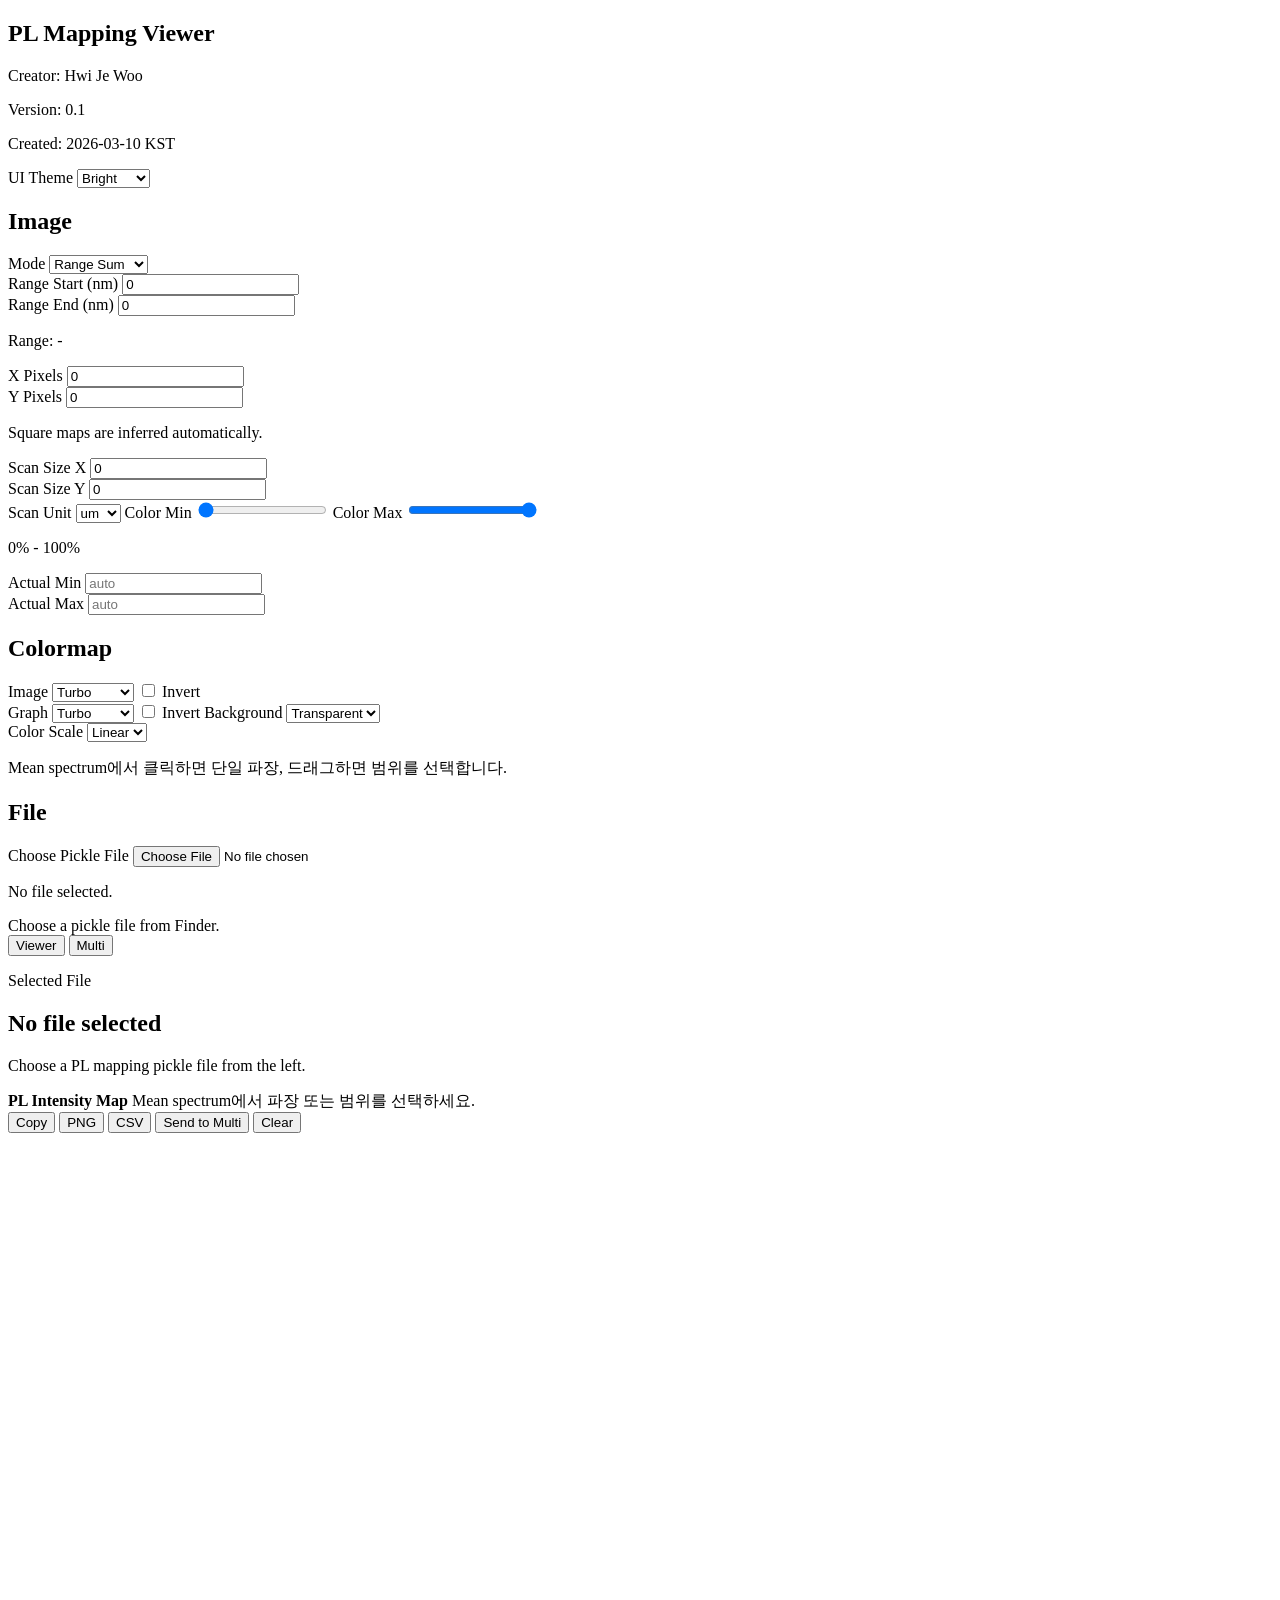
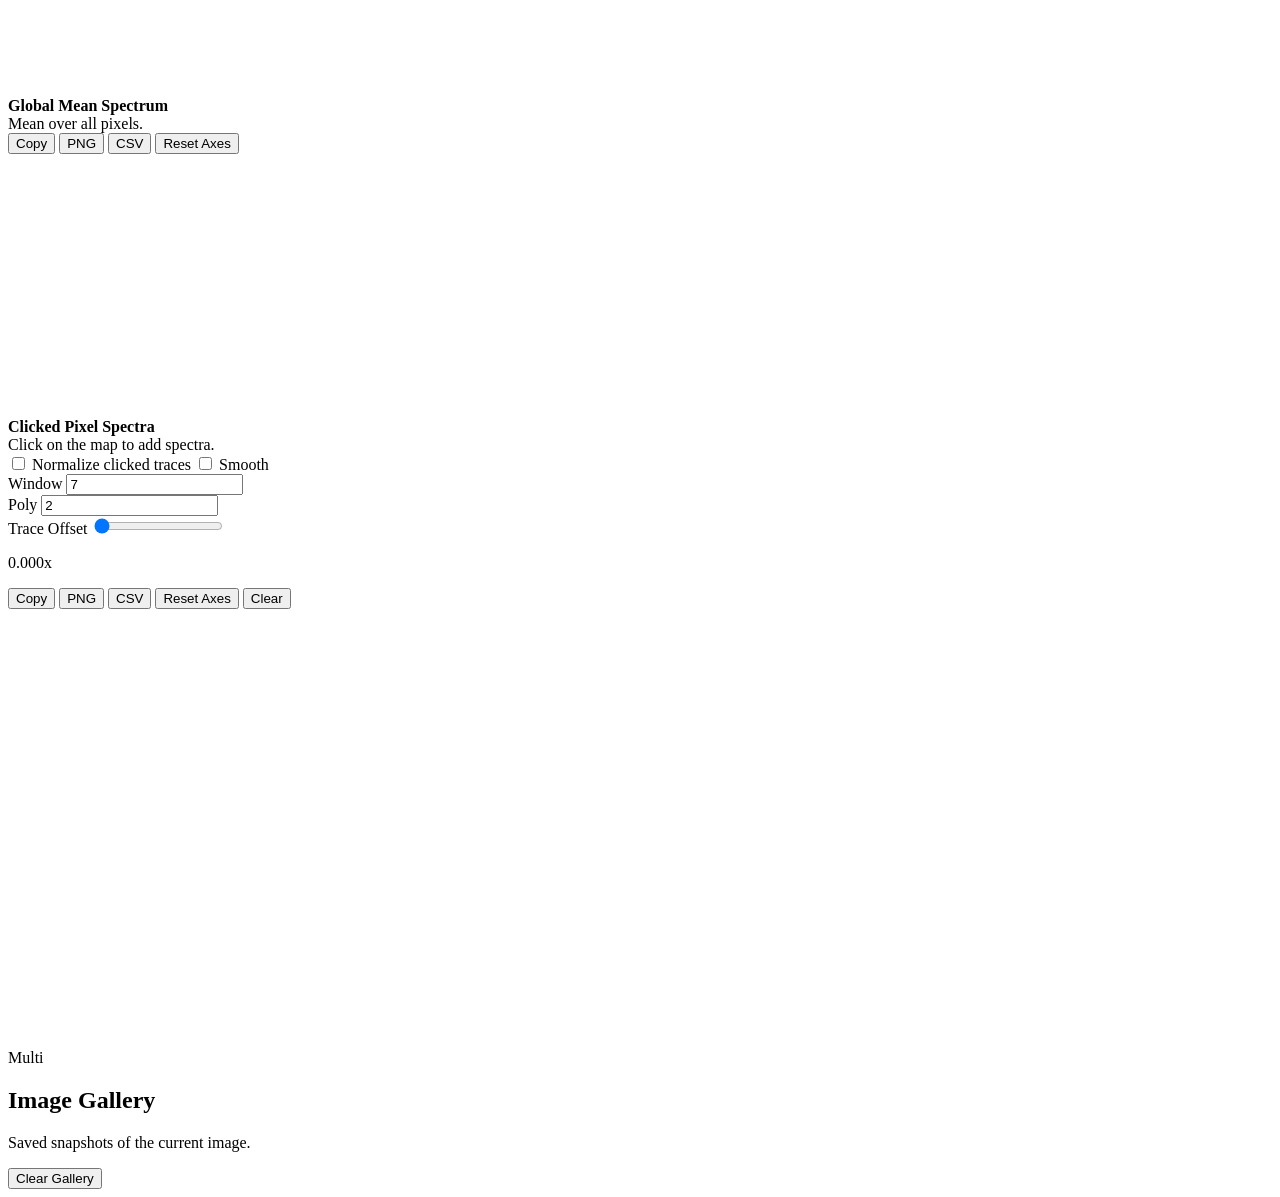
==== win_version0.1/pl_mapping_static/index.html @ d127968d "Initial commit" ====
<!doctype html>
<html lang="en">
  <head>
    <meta charset="utf-8" />
    <meta name="viewport" content="width=device-width, initial-scale=1" />
    <title>PL Mapping Viewer</title>
    <link rel="stylesheet" href="/styles.css?v=20260310-ui27" />
  </head>
  <body>
    <div class="shell">
      <aside class="sidebar">
        <div class="panel">
          <h1>PL Mapping Viewer</h1>
          <p class="meta-line">Creator: Hwi Je Woo</p>
          <p class="meta-line">Version: 0.1</p>
          <p class="meta-line">Created: 2026-03-10 KST</p>
          <label for="ui-theme">UI Theme</label>
          <select id="ui-theme">
            <option value="bright">Bright</option>
            <option value="dark">Dark</option>
            <option value="skyblue">Skyblue</option>
            <option value="rosered">Rosered</option>
            <option value="twilight">Twilight</option>
          </select>
          <p id="dataset-meta" class="muted"></p>
          <p id="app-error" class="error-text" hidden></p>
        </div>

        <div class="panel">
          <div class="section-head">
            <h2>Image</h2>
          </div>
          <label for="image-mode">Mode</label>
          <select id="image-mode">
            <option value="sum">Range Sum</option>
            <option value="mean">Range Mean</option>
          </select>
          <div class="range-grid">
            <div>
              <label for="range-start">Range Start (nm)</label>
              <input id="range-start" type="number" step="0.01" value="0" />
            </div>
            <div>
              <label for="range-end">Range End (nm)</label>
              <input id="range-end" type="number" step="0.01" value="0" />
            </div>
          </div>
          <p id="range-label" class="muted">Range: -</p>
          <div class="range-grid">
            <div>
              <label for="grid-width">X Pixels</label>
              <input id="grid-width" type="number" step="1" min="1" value="0" />
            </div>
            <div>
              <label for="grid-height">Y Pixels</label>
              <input id="grid-height" type="number" step="1" min="1" value="0" />
            </div>
          </div>
          <p id="grid-hint" class="muted">Square maps are inferred automatically.</p>
          <div class="range-grid">
            <div>
              <label for="scan-size-x">Scan Size X</label>
              <input id="scan-size-x" type="number" step="0.01" value="0" />
            </div>
            <div>
              <label for="scan-size-y">Scan Size Y</label>
              <input id="scan-size-y" type="number" step="0.01" value="0" />
            </div>
          </div>
          <label for="scan-unit">Scan Unit</label>
          <select id="scan-unit">
            <option value="um">um</option>
            <option value="nm">nm</option>
            <option value="mm">mm</option>
          </select>
          <label for="image-low">Color Min</label>
          <input id="image-low" type="range" min="0" max="95" value="0" />
          <label for="image-high">Color Max</label>
          <input id="image-high" type="range" min="5" max="100" value="100" />
          <p id="image-range-label" class="muted">0% - 100%</p>
          <div class="range-grid">
            <div>
              <label for="image-low-value">Actual Min</label>
              <input id="image-low-value" type="number" step="any" placeholder="auto" />
            </div>
            <div>
              <label for="image-high-value">Actual Max</label>
              <input id="image-high-value" type="number" step="any" placeholder="auto" />
            </div>
          </div>
          <div class="section-head compact-section-head">
            <h2>Colormap</h2>
          </div>
          <div class="color-control-grid">
            <div class="color-control-card">
              <label for="color-map">Image</label>
              <select id="color-map">
                <option value="turbo">Turbo</option>
                <option value="inferno">Inferno</option>
                <option value="plasma">Plasma</option>
                <option value="magma">Magma</option>
                <option value="viridis">Viridis</option>
                <option value="cividis">Cividis</option>
                <option value="gray">Gray</option>
                <option value="cool">Cool</option>
                <option value="jet">Jet</option>
                <option value="coolwarm">Coolwarm</option>
                <option value="rdbu">RdBu</option>
                <option value="seismic">Seismic</option>
                <option value="hot">Hot</option>
                <option value="afmhot">AFM Hot</option>
                <option value="spectral">Spectral</option>
                <option value="cubehelix">Cubehelix</option>
              </select>
              <label class="toggle compact-toggle">
                <input id="invert-colormap" type="checkbox" />
                <span>Invert</span>
              </label>
            </div>
            <div class="color-control-card">
              <label for="spectrum-color-map">Graph</label>
              <select id="spectrum-color-map">
                <option value="turbo">Turbo</option>
                <option value="inferno">Inferno</option>
                <option value="plasma">Plasma</option>
                <option value="magma">Magma</option>
                <option value="viridis">Viridis</option>
                <option value="cividis">Cividis</option>
                <option value="gray">Gray</option>
                <option value="cool">Cool</option>
                <option value="jet">Jet</option>
                <option value="coolwarm">Coolwarm</option>
                <option value="rdbu">RdBu</option>
                <option value="seismic">Seismic</option>
                <option value="hot">Hot</option>
                <option value="afmhot">AFM Hot</option>
                <option value="spectral">Spectral</option>
                <option value="cubehelix">Cubehelix</option>
              </select>
              <label class="toggle compact-toggle">
                <input id="invert-spectrum-colormap" type="checkbox" />
                <span>Invert</span>
              </label>
              <label for="spectrum-background">Background</label>
              <select id="spectrum-background">
                <option value="transparent">Transparent</option>
                <option value="night">Night</option>
                <option value="slate">Slate</option>
                <option value="graphite">Graphite</option>
                <option value="ocean">Ocean</option>
                <option value="forest">Forest</option>
                <option value="white">White</option>
              </select>
            </div>
          </div>
          <label for="color-scale">Color Scale</label>
          <select id="color-scale">
            <option value="linear">Linear</option>
            <option value="sqrt">Sqrt</option>
            <option value="log">Log</option>
          </select>
          <p class="muted">Mean spectrum에서 클릭하면 단일 파장, 드래그하면 범위를 선택합니다.</p>
        </div>

        <div class="panel compact-panel">
          <div class="section-head">
            <h2>File</h2>
          </div>
          <label for="pick-file-input">Choose Pickle File</label>
          <input id="pick-file-input" type="file" accept=".pickle" />
          <p id="browser-path" class="muted">No file selected.</p>
          <div id="file-list" class="file-list empty">Choose a pickle file from Finder.</div>
        </div>
      </aside>

      <main class="main">
        <section class="tab-bar">
          <button id="tab-viewer" class="tab-button active" type="button">Viewer</button>
          <button id="tab-multi" class="tab-button" type="button">Multi</button>
        </section>

        <section id="viewer-tab" class="tab-panel active">
        <section class="panel hero compact-hero">
          <div class="compact-hero-content">
            <p class="eyebrow">Selected File</p>
            <div class="compact-hero-main">
              <h2 id="file-title">No file selected</h2>
              <p id="file-subtitle" class="muted">Choose a PL mapping pickle file from the left.</p>
            </div>
          </div>
        </section>

        <section class="content-grid">
          <div class="stack-column">
            <div class="panel image-panel">
              <div class="plot-meta">
                <strong id="image-title">PL Intensity Map</strong>
                <span id="image-subtitle" class="muted">Mean spectrum에서 파장 또는 범위를 선택하세요.</span>
              </div>
              <div class="panel-actions image-actions">
                <div id="image-toast" class="image-toast" hidden></div>
                <button id="image-copy" type="button">Copy</button>
                <button id="image-export-png" type="button">PNG</button>
                <button id="image-export-csv" type="button">CSV</button>
                <button id="send-to-multi" type="button">Send to Multi</button>
                <button id="image-clear" type="button">Clear</button>
              </div>
              <div id="image-stage" class="image-stage">
                <canvas id="image-canvas" width="960" height="560"></canvas>
                <div id="marker-layer" class="marker-layer"></div>
              </div>
            </div>

            <div class="panel mean-panel">
              <div class="plot-meta">
                <strong>Global Mean Spectrum</strong>
                <div class="plot-meta-side">
                  <span id="mean-hover" class="muted"></span>
                  <span id="mean-subtitle" class="muted">Mean over all pixels.</span>
                </div>
              </div>
              <div class="panel-actions">
                <button id="mean-copy" type="button">Copy</button>
                <button id="mean-export-png" type="button">PNG</button>
                <button id="mean-export-csv" type="button">CSV</button>
                <button id="reset-mean-axes" type="button">Reset Axes</button>
              </div>
              <canvas id="mean-canvas" width="960" height="260"></canvas>
            </div>
          </div>

          <div class="panel clicked-panel">
            <div class="plot-meta">
              <strong>Clicked Pixel Spectra</strong>
              <div class="plot-meta-side">
                <span id="clicked-hover" class="muted"></span>
                <span id="clicked-subtitle" class="muted">Click on the map to add spectra.</span>
              </div>
            </div>
            <div class="clicked-toolbar">
              <div class="trace-controls">
                <label class="toggle">
                  <input id="normalize-toggle" type="checkbox" />
                  <span>Normalize clicked traces</span>
                </label>
                <label class="toggle">
                  <input id="smooth-toggle" type="checkbox" />
                  <span>Smooth</span>
                </label>
                <div class="trace-inline">
                  <label for="smooth-window">Window</label>
                  <input id="smooth-window" type="number" min="3" step="1" value="7" />
                </div>
                <div class="trace-inline">
                  <label for="smooth-poly">Poly</label>
                  <input id="smooth-poly" type="number" min="1" step="1" value="2" />
                </div>
                <div class="trace-inline">
                  <label for="offset-range">Trace Offset</label>
                  <input id="offset-range" type="range" min="0" max="100" value="0" step="1" />
                  <p id="offset-value" class="muted">0.000x</p>
                </div>
              </div>
              <div class="panel-actions">
                <button id="clicked-copy" type="button">Copy</button>
                <button id="clicked-export-png" type="button">PNG</button>
                <button id="clicked-export-csv" type="button">CSV</button>
                <button id="reset-clicked-axes" type="button">Reset Axes</button>
                <button id="clear-button" type="button">Clear</button>
              </div>
            </div>
            <div id="clicked-list" class="clicked-list"></div>
            <canvas id="clicked-canvas" width="960" height="420"></canvas>
          </div>

        </section>
        </section>

        <section id="multi-tab" class="tab-panel">
          <section class="panel hero compact-hero">
            <div class="compact-hero-content">
              <p class="eyebrow">Multi</p>
              <div class="compact-hero-main">
                <h2>Image Gallery</h2>
                <p id="multi-subtitle" class="muted">Saved snapshots of the current image.</p>
              </div>
              <button id="clear-multi" type="button">Clear Gallery</button>
            </div>
          </section>
          <section id="multi-gallery" class="multi-gallery"></section>
        </section>
      </main>
    </div>

    <script src="/app.js?v=20260310-ui27"></script>
  </body>
</html>
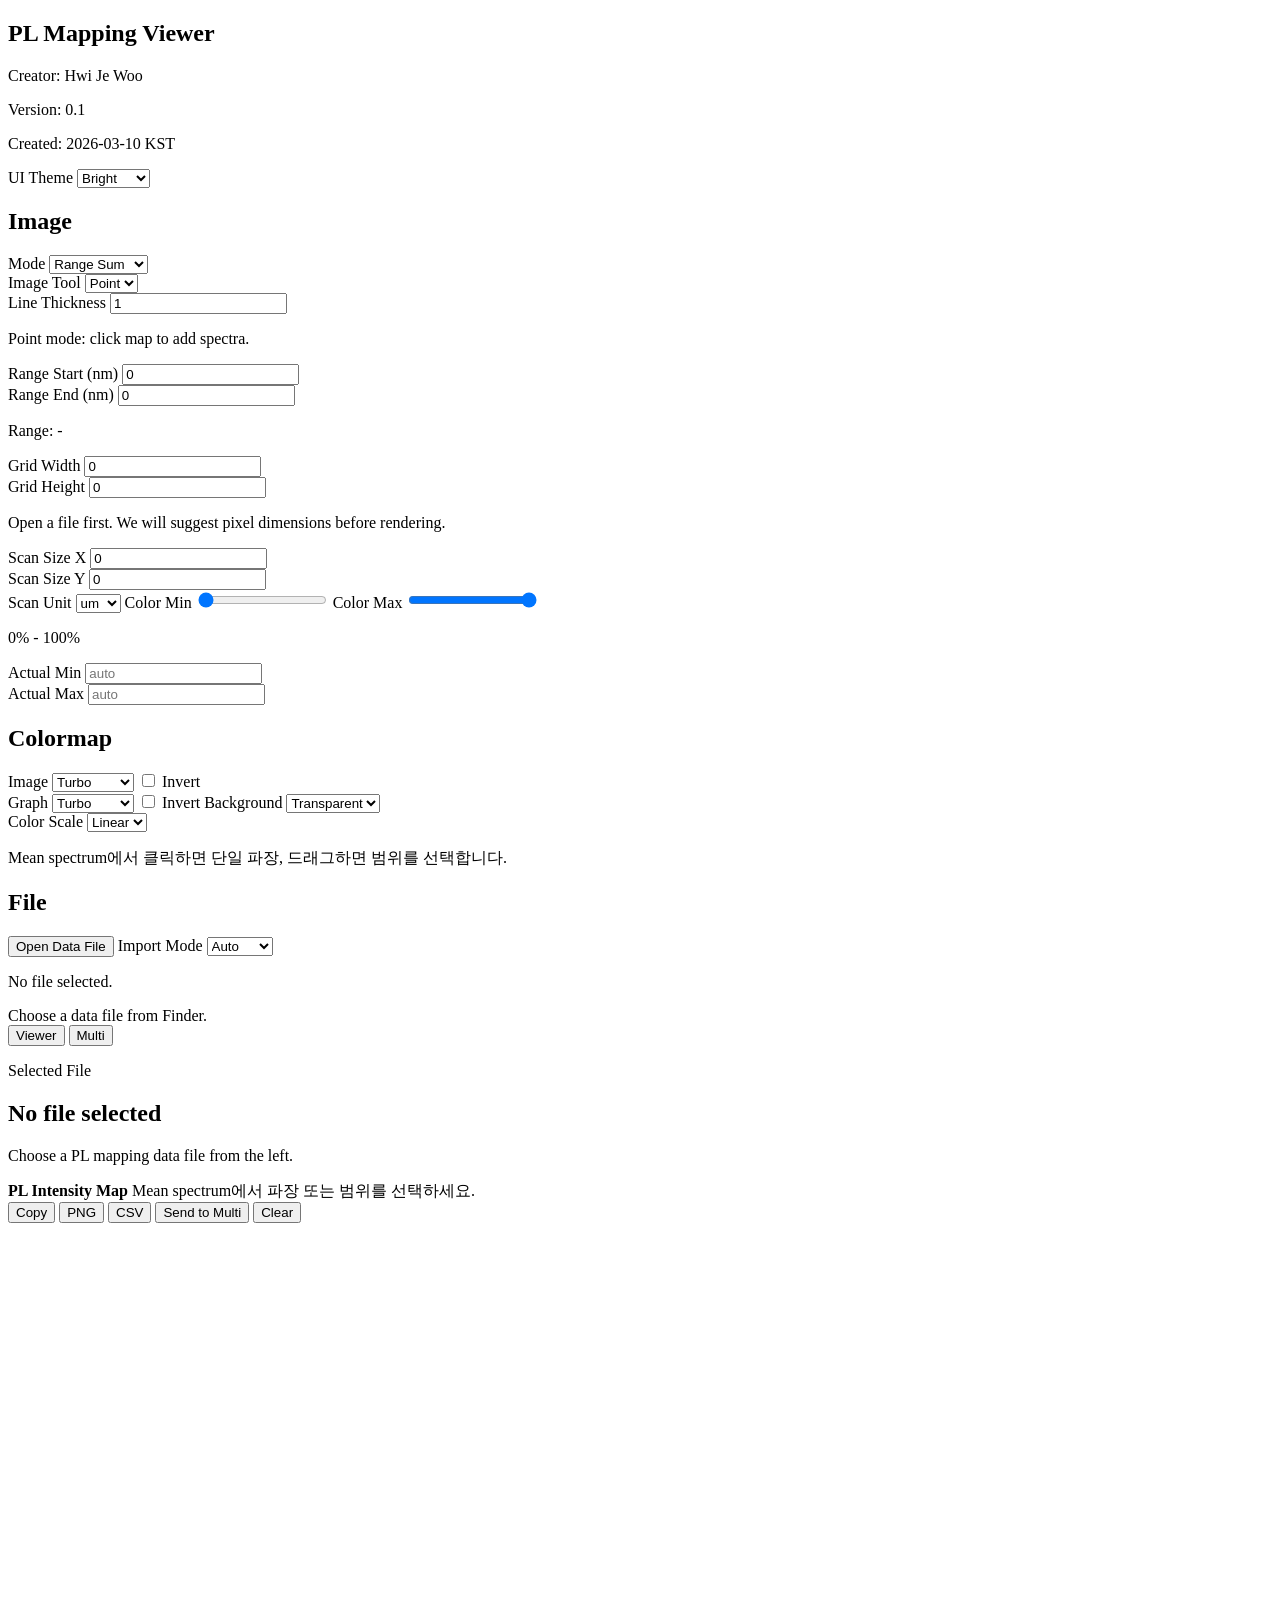
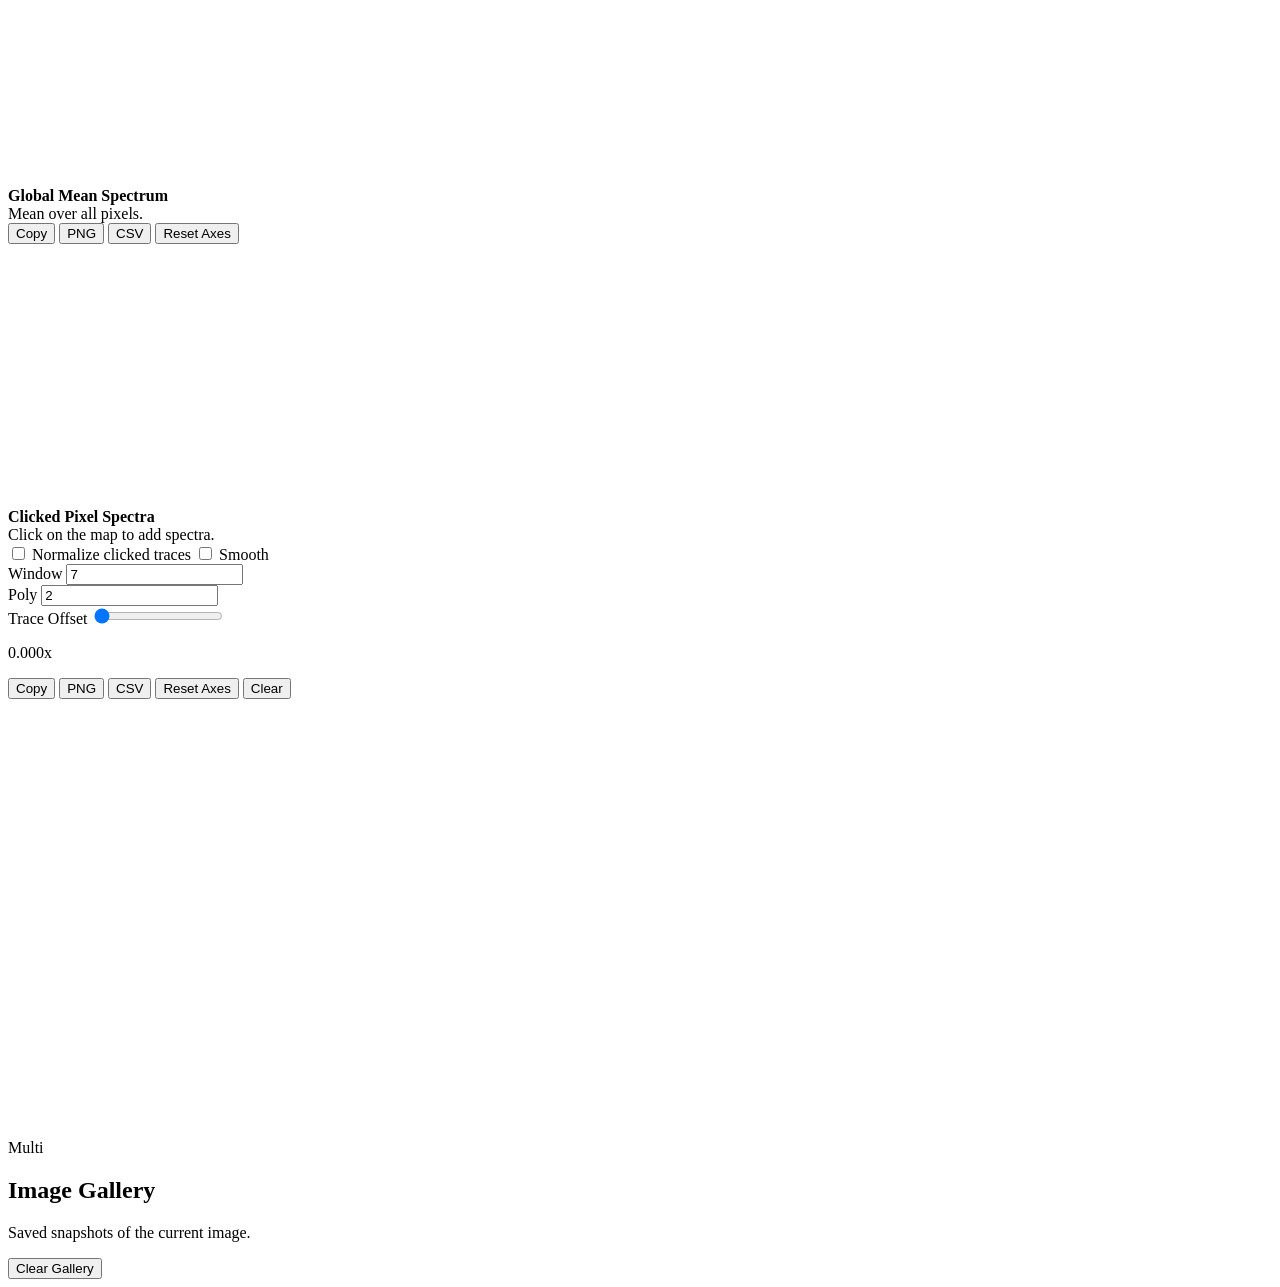
==== commit bd9ae108: "version up" ====
--- a/win_version0.1/pl_mapping_static/index.html
+++ b/win_version0.1/pl_mapping_static/index.html
@@ -4,7 +4,7 @@
     <meta charset="utf-8" />
     <meta name="viewport" content="width=device-width, initial-scale=1" />
     <title>PL Mapping Viewer</title>
-    <link rel="stylesheet" href="/styles.css?v=20260310-ui27" />
+    <link rel="stylesheet" href="/styles.css?v=20260507-import-modal3" />
   </head>
   <body>
     <div class="shell">
@@ -37,6 +37,20 @@
           </select>
           <div class="range-grid">
             <div>
+              <label for="image-tool">Image Tool</label>
+              <select id="image-tool">
+                <option value="point">Point</option>
+                <option value="line">Line</option>
+              </select>
+            </div>
+            <div>
+              <label for="line-thickness">Line Thickness</label>
+              <input id="line-thickness" type="number" min="1" step="1" value="1" />
+            </div>
+          </div>
+          <p id="image-tool-hint" class="muted">Point mode: click map to add spectra.</p>
+          <div class="range-grid">
+            <div>
               <label for="range-start">Range Start (nm)</label>
               <input id="range-start" type="number" step="0.01" value="0" />
             </div>
@@ -48,15 +62,15 @@
           <p id="range-label" class="muted">Range: -</p>
           <div class="range-grid">
             <div>
-              <label for="grid-width">X Pixels</label>
+              <label for="grid-width">Grid Width</label>
               <input id="grid-width" type="number" step="1" min="1" value="0" />
             </div>
             <div>
-              <label for="grid-height">Y Pixels</label>
+              <label for="grid-height">Grid Height</label>
               <input id="grid-height" type="number" step="1" min="1" value="0" />
             </div>
           </div>
-          <p id="grid-hint" class="muted">Square maps are inferred automatically.</p>
+          <p id="grid-hint" class="muted">Open a file first. We will suggest pixel dimensions before rendering.</p>
           <div class="range-grid">
             <div>
               <label for="scan-size-x">Scan Size X</label>
@@ -166,10 +180,68 @@
           <div class="section-head">
             <h2>File</h2>
           </div>
-          <label for="pick-file-input">Choose Pickle File</label>
-          <input id="pick-file-input" type="file" accept=".pickle" />
+          <button id="open-file-modal" type="button">Open Data File</button>
+          <input id="pick-file-input" type="file" hidden />
+          <label for="import-mode">Import Mode</label>
+          <select id="import-mode">
+            <option value="auto">Auto</option>
+            <option value="manual">Manual</option>
+          </select>
+          <div id="manual-import-settings" class="manual-import-settings" hidden>
+            <div class="range-grid">
+              <div>
+                <label for="manual-format">Format</label>
+                <select id="manual-format">
+                  <option value="index-columns">Index + Pixel Columns</option>
+                  <option value="xy-spectra">X/Y + Spectra Columns</option>
+                </select>
+              </div>
+              <div>
+                <label for="import-skip-rows">Skip Rows</label>
+                <input id="import-skip-rows" type="number" min="0" step="1" value="0" />
+              </div>
+            </div>
+            <div class="range-grid">
+              <div>
+                <label for="import-delimiter">Delimiter</label>
+                <select id="import-delimiter">
+                  <option value="auto">Auto</option>
+                  <option value="comma">Comma</option>
+                  <option value="tab">Tab</option>
+                  <option value="space">Space</option>
+                  <option value="semicolon">Semicolon</option>
+                </select>
+              </div>
+              <div>
+                <label for="import-data-start-column">Data Start Col</label>
+                <input id="import-data-start-column" type="number" min="0" step="1" value="1" />
+              </div>
+            </div>
+            <div id="manual-index-columns" class="range-grid">
+              <div>
+                <label for="import-index-column">Index Column</label>
+                <input id="import-index-column" type="number" min="0" step="1" value="0" />
+              </div>
+            </div>
+            <div id="manual-xy-columns" class="range-grid" hidden>
+              <div>
+                <label for="import-x-column">X Column</label>
+                <input id="import-x-column" type="number" min="0" step="1" value="0" />
+              </div>
+              <div>
+                <label for="import-y-column">Y Column</label>
+                <input id="import-y-column" type="number" min="0" step="1" value="1" />
+              </div>
+            </div>
+            <div class="panel-actions import-actions">
+              <button id="remember-import-rule" type="button">Remember Rule</button>
+              <button id="clear-import-rules" type="button">Clear Rules</button>
+            </div>
+            <p class="muted import-help">Auto가 실패하면 행 건너뛰기, 구분자, 컬럼 역할을 직접 지정하세요.</p>
+            <p id="import-learning-status" class="muted import-help"></p>
+          </div>
           <p id="browser-path" class="muted">No file selected.</p>
-          <div id="file-list" class="file-list empty">Choose a pickle file from Finder.</div>
+          <div id="file-list" class="file-list empty">Choose a data file from Finder.</div>
         </div>
       </aside>
 
@@ -185,7 +257,7 @@
             <p class="eyebrow">Selected File</p>
             <div class="compact-hero-main">
               <h2 id="file-title">No file selected</h2>
-              <p id="file-subtitle" class="muted">Choose a PL mapping pickle file from the left.</p>
+              <p id="file-subtitle" class="muted">Choose a PL mapping data file from the left.</p>
             </div>
           </div>
         </section>
@@ -292,6 +364,78 @@
       </main>
     </div>
 
-    <script src="/app.js?v=20260310-ui27"></script>
+    <div id="import-modal" class="modal-shell" hidden>
+      <div class="modal-backdrop"></div>
+      <div class="modal-card" role="dialog" aria-modal="true" aria-labelledby="import-modal-title">
+        <div class="modal-head">
+          <div>
+            <p class="eyebrow">Import Setup</p>
+            <h2 id="import-modal-title">Choose Pixel Dimensions</h2>
+          </div>
+          <button id="import-modal-close" class="ghost-button" type="button">Close</button>
+        </div>
+        <div class="modal-body">
+          <div class="modal-block">
+            <div class="modal-block-head">
+              <strong>Select File</strong>
+              <span class="muted">Choose a mapping file, then confirm the grid.</span>
+            </div>
+            <div class="modal-file-row">
+              <input id="modal-pick-file-input" type="file" />
+            </div>
+          </div>
+
+          <div class="modal-summary">
+            <strong id="import-modal-file">No file selected</strong>
+            <p id="import-modal-meta" class="muted">Choose a file to start the analysis.</p>
+          </div>
+
+          <div class="modal-block">
+            <div class="modal-block-head">
+              <strong>Suggested</strong>
+              <span id="import-suggested-reason" class="muted"></span>
+            </div>
+            <div class="suggestion-card">
+              <div>
+                <strong id="import-suggested-dims">-</strong>
+                <p id="import-suggested-copy" class="muted">No automatic suggestion yet.</p>
+              </div>
+              <button id="use-suggested-dims" type="button">Use Suggested</button>
+            </div>
+          </div>
+
+          <div class="modal-block">
+            <div class="modal-block-head">
+              <strong>Factor Candidates</strong>
+              <span class="muted">Choose a candidate or type your own.</span>
+            </div>
+            <div id="dimension-candidate-list" class="candidate-grid"></div>
+          </div>
+
+          <div class="modal-block">
+            <div class="modal-block-head">
+              <strong>Custom Dimensions</strong>
+              <span class="muted">Width × Height must match the pixel count.</span>
+            </div>
+            <div class="range-grid">
+              <div>
+                <label for="modal-grid-width">Width</label>
+                <input id="modal-grid-width" type="number" min="1" step="1" value="0" />
+              </div>
+              <div>
+                <label for="modal-grid-height">Height</label>
+                <input id="modal-grid-height" type="number" min="1" step="1" value="0" />
+              </div>
+            </div>
+            <p id="modal-grid-validation" class="muted">Select a suggestion or enter a valid width and height.</p>
+          </div>
+        </div>
+        <div class="modal-actions">
+          <button id="import-modal-open" type="button">Apply and Open</button>
+        </div>
+      </div>
+    </div>
+
+    <script src="/app.js?v=20260507-import-modal3"></script>
   </body>
 </html>
